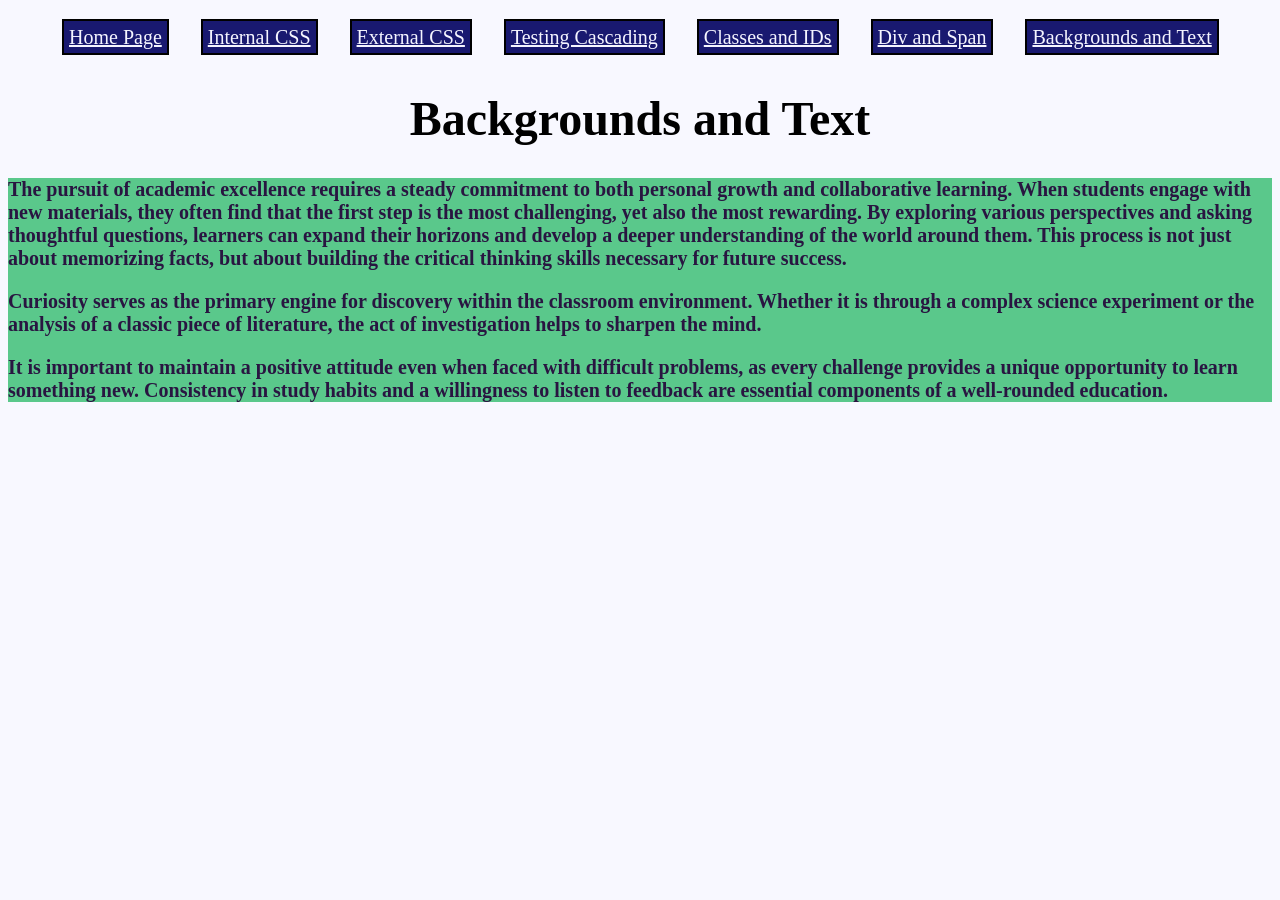
==== backgrounds-and-text.html @ 6c9d6295 "first commit" ====
<!doctype html>
<html lang="en">
  <head>
    <meta charset="UTF-8" />
    <meta name="viewport" content="width=device-width, initial-scale=1.0" />
    <title>Backgrounds and Text</title>

    <style>
      body {
        background-color: ghostwhite;
      }
      ul {
        list-style-type: none;
      }

      li {
        margin: 10px;
        font-size: 20px;
        display: inline-block;
      }

      nav a {
        padding: 5px;
        margin: 4px;
        border: 2px solid #000000;
        background-color: #191970;
        color: #f5f5ff;
      }

      nav a:hover {
        background-color: #f5f5ff;
        color: #191970;
      }

      nav a:visited {
        background-color: grey;
      }

      h1 {
        font-size: 48px;
        text-align: center;
      }
      p {
        color: #291541;
        font-size: 20px;
      }
      section {
        background-color: #5ac88b;
      }
      section p {
        font-weight: bold;
      }
    </style>
  </head>
  <body>
    <nav>
      <ul>
        <li><a class="nav-link" href="index.html">Home Page</a></li>
        <li><a class="nav-link" href="internal-css.html">Internal CSS</a></li>
        <li><a class="nav-link" href="external-css.html">External CSS</a></li>
        <li>
          <a class="nav-link" href="testing-cascading.html"
            >Testing Cascading</a
          >
        </li>
        <li>
          <a class="nav-link" href="classes-and-ids.html">Classes and IDs</a>
        </li>
        <li>
          <a class="nav-link" href="div-and-span.html">Div and Span</a>
        </li>
        <li>
          <a class="nav-link" href="backgrounds-and-text.html"
            >Backgrounds and Text</a
          >
        </li>
      </ul>
    </nav>
    <main>
      <h1>Backgrounds and Text</h1>

      <section>
        <p>
          The pursuit of academic excellence requires a steady commitment to
          both personal growth and collaborative learning. When students engage
          with new materials, they often find that the first step is the most
          challenging, yet also the most rewarding. By exploring various
          perspectives and asking thoughtful questions, learners can expand
          their horizons and develop a deeper understanding of the world around
          them. This process is not just about memorizing facts, but about
          building the critical thinking skills necessary for future success.
        </p>
        <p>
          Curiosity serves as the primary engine for discovery within the
          classroom environment. Whether it is through a complex science
          experiment or the analysis of a classic piece of literature, the act
          of investigation helps to sharpen the mind.
        </p>
        <p>
          It is important to maintain a positive attitude even when faced with
          difficult problems, as every challenge provides a unique opportunity
          to learn something new. Consistency in study habits and a willingness
          to listen to feedback are essential components of a well-rounded
          education.
        </p>
      </section>
    </main>
  </body>
</html>
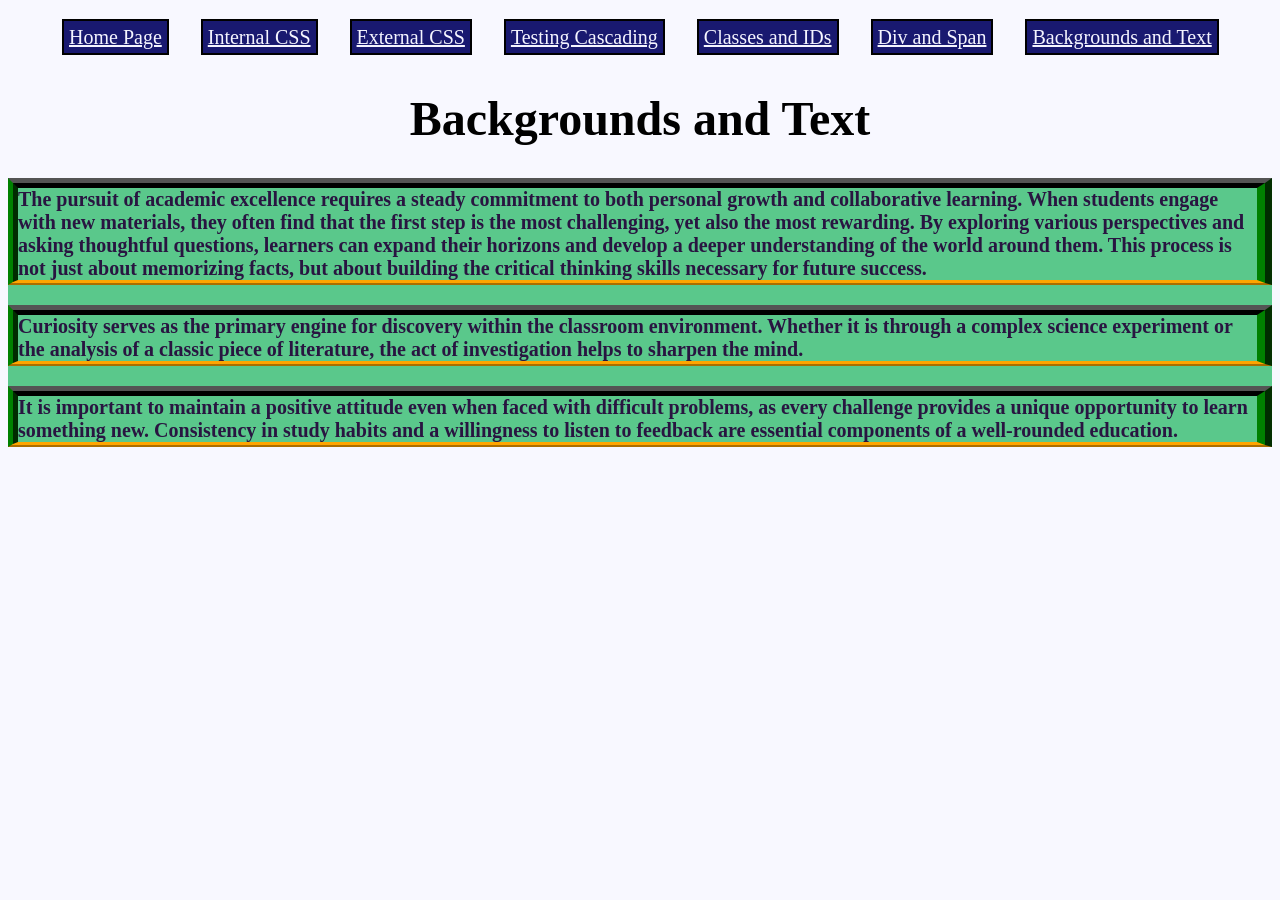
==== commit c62bf209: "april 26" ====
--- a/backgrounds-and-text.html
+++ b/backgrounds-and-text.html
@@ -43,6 +43,10 @@
       p {
         color: #291541;
         font-size: 20px;
+
+        border-width: 10px 15px 5px 10px;
+        border-color: black green orange;
+        border-style: ridge;
       }
       section {
         background-color: #5ac88b;
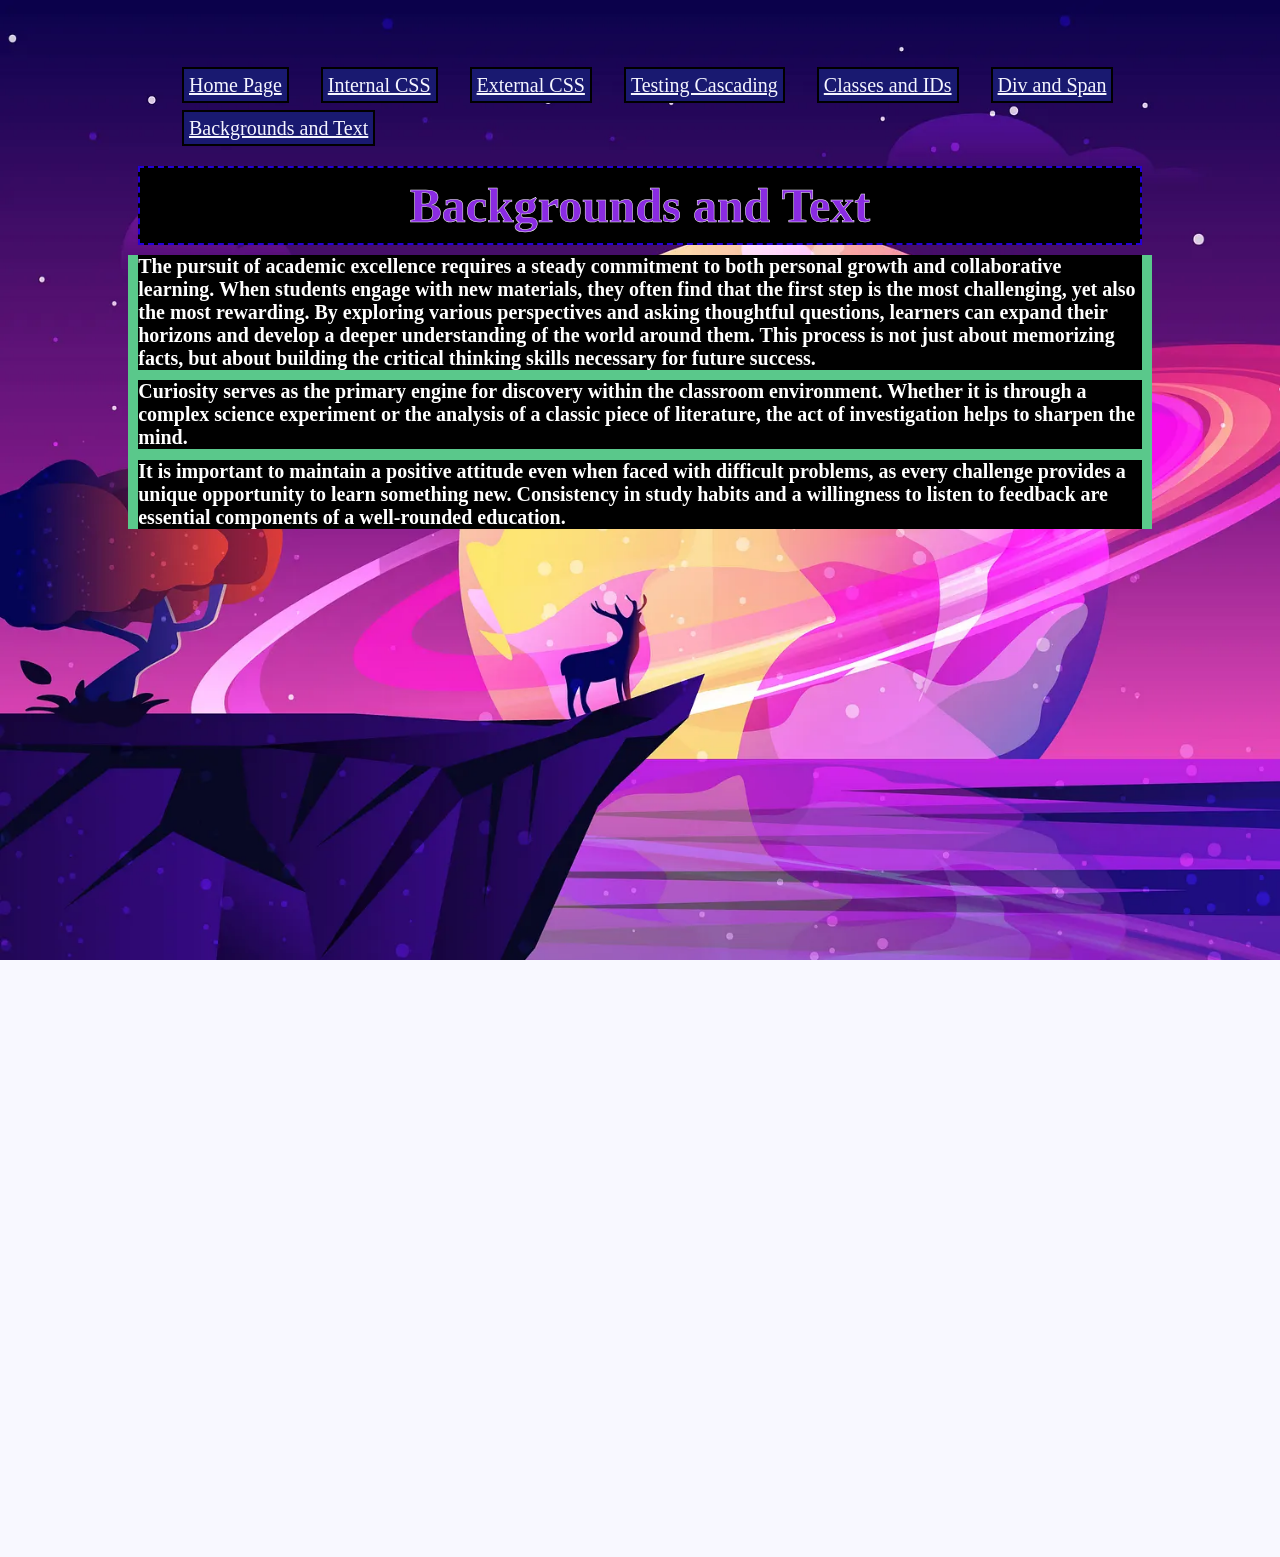
==== commit c3a3aa93: "April 24" ====
--- a/backgrounds-and-text.html
+++ b/backgrounds-and-text.html
@@ -3,11 +3,17 @@
   <head>
     <meta charset="UTF-8" />
     <meta name="viewport" content="width=device-width, initial-scale=1.0" />
+    <link rel="stylesheet" href="stylesheets/styles.css" />
     <title>Backgrounds and Text</title>
 
     <style>
       body {
         background-color: ghostwhite;
+        background-image: url(images/background-image.webp);
+        background-repeat: no-repeat;
+        background-size: cover;
+        background-attachment: fixed;
+        min-height: 100vh;
       }
       ul {
         list-style-type: none;
@@ -41,12 +47,7 @@
         text-align: center;
       }
       p {
-        color: #291541;
         font-size: 20px;
-
-        border-width: 10px 15px 5px 10px;
-        border-color: black green orange;
-        border-style: ridge;
       }
       section {
         background-color: #5ac88b;
@@ -108,6 +109,61 @@
           education.
         </p>
       </section>
+
+      <br />
+
+      <br />
+
+      <br />
+      <br />
+      <br />
+      <br />
+      <br />
+      <br /><br /><br />
+
+      <br />
+      <br /><br />
+      <br />
+
+      <br /><br />
+      <br />
+      <br /><br />
+      <br />
+
+      <br />
+      <br />
+
+      <br />
+      <br />
+      <br />
+      <br />
+
+      <br />
+      <br />
+      <br />
+      <br />
+      <br />
+
+      <br /><br />
+      <br />
+      <br />
+      <br />
+      <br />
+      <br />
+      <br /><br />
+      <br />
+      <br />
+      <br />
+      <br />
+      <br />
+      <br /><br />
+      <br />
+      <br />
+      <br />
+      <br />
+      <br />
+
+      <br />
     </main>
   </body>
 </html>
--- a/stylesheets/styles.css
+++ b/stylesheets/styles.css
@@ -0,0 +1,30 @@
+body {
+  margin: 5% 10%;
+}
+
+h1 {
+  color: #8a2be2;
+  background-color: #000000;
+  text-shadow: #006400;
+  margin: 1%;
+  -webkit-text-stroke: 0.5px #ffffff;
+  border: #2400d8 2px dashed;
+  padding: 10px;
+}
+
+p {
+  color: #ffffff;
+  background-color: #000000;
+  margin: 1%;
+  position: static;
+  left: 1px;
+  text-align: left;
+}
+
+.nav-link {
+  padding: 5px;
+  margin: 4px;
+  border: 2px solid #000000;
+  background-color: #191970;
+  color: #f5f5ff;
+}
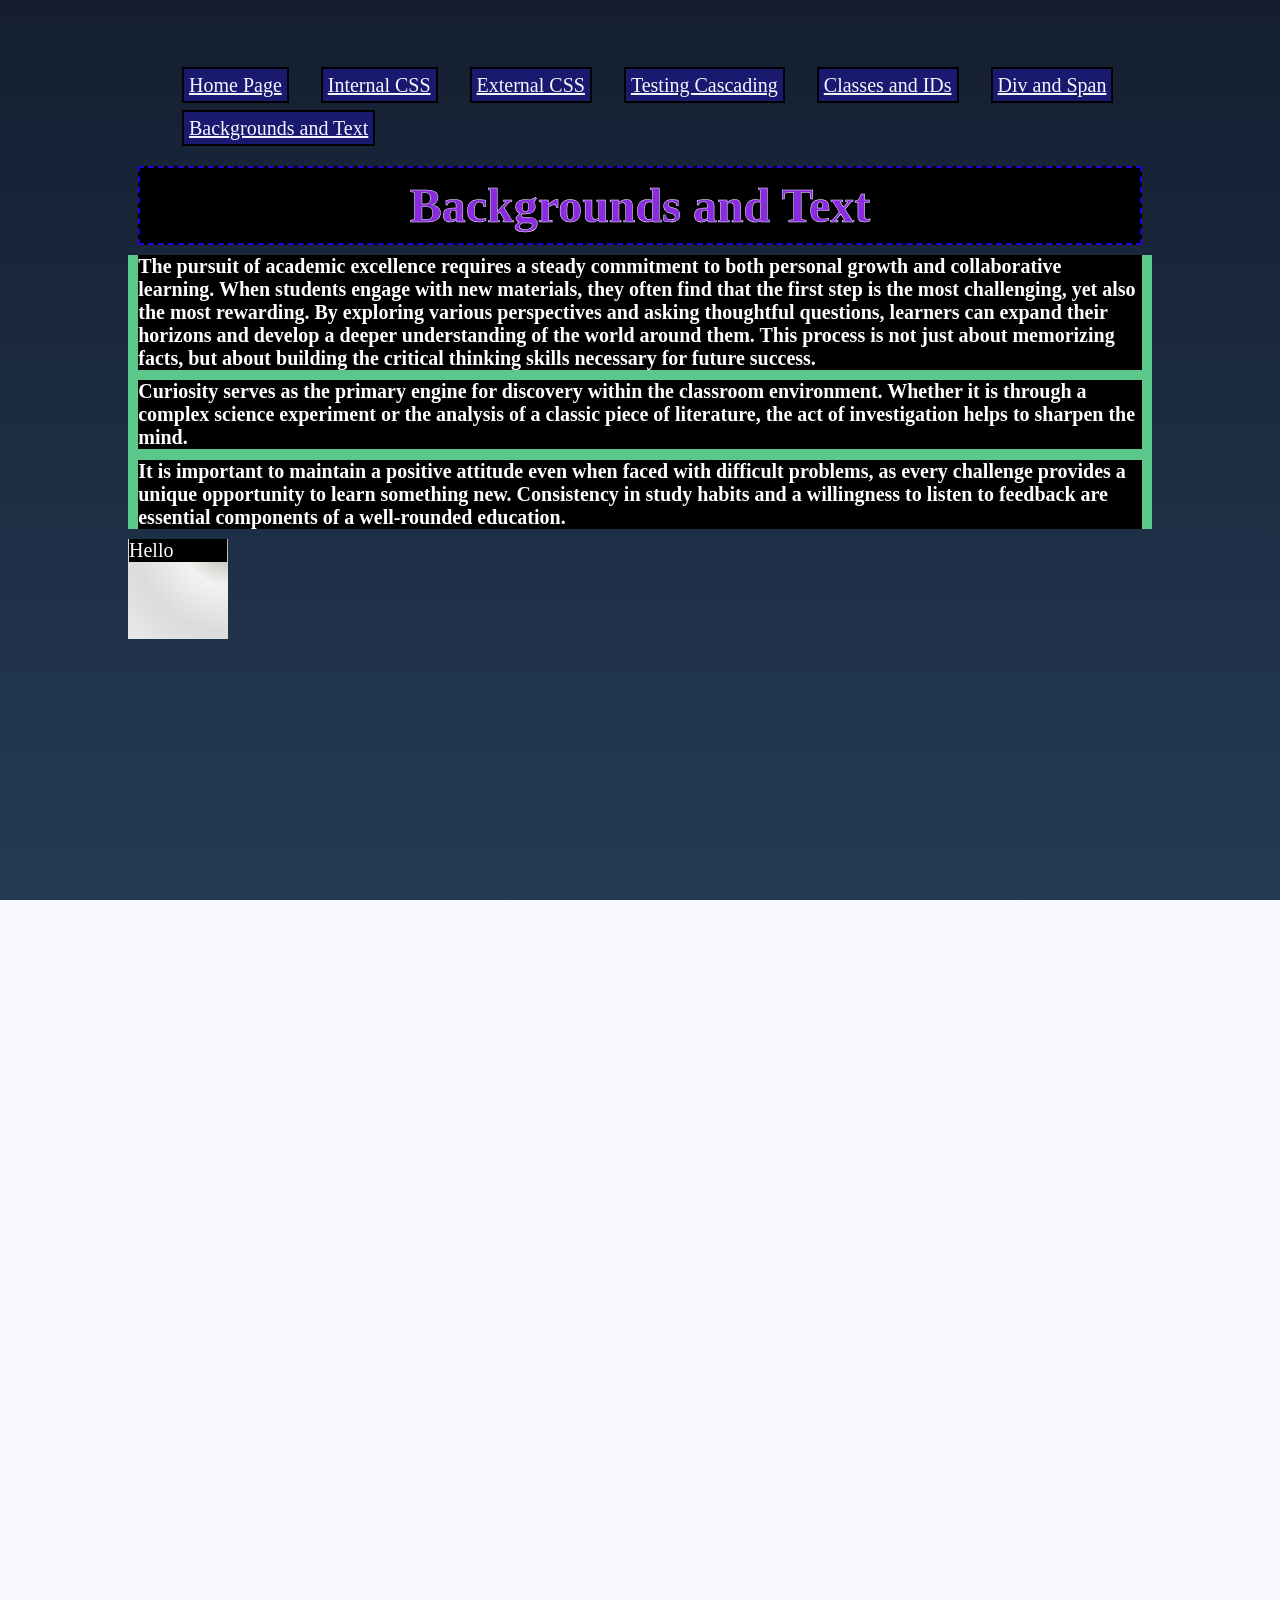
==== commit 7a88430a: "April 28" ====
--- a/backgrounds-and-text.html
+++ b/backgrounds-and-text.html
@@ -9,7 +9,8 @@
     <style>
       body {
         background-color: ghostwhite;
-        background-image: url(images/background-image.webp);
+        /* background-image: url(images/background-image.webp); */
+        background-image: linear-gradient(#141e30, #243b55);
         background-repeat: no-repeat;
         background-size: cover;
         background-attachment: fixed;
@@ -54,6 +55,18 @@
       }
       section p {
         font-weight: bold;
+      }
+
+      div {
+        width: 100px;
+        height: 100px;
+        background-image: radial-gradient(
+          circle at top right,
+          #ada996,
+          #f2f2f2,
+          #dbdbdb,
+          #eaeaea
+        );
       }
     </style>
   </head>
@@ -110,6 +123,9 @@
         </p>
       </section>
 
+      <div>
+        <p>Hello</p>
+      </div>
       <br />
 
       <br />
